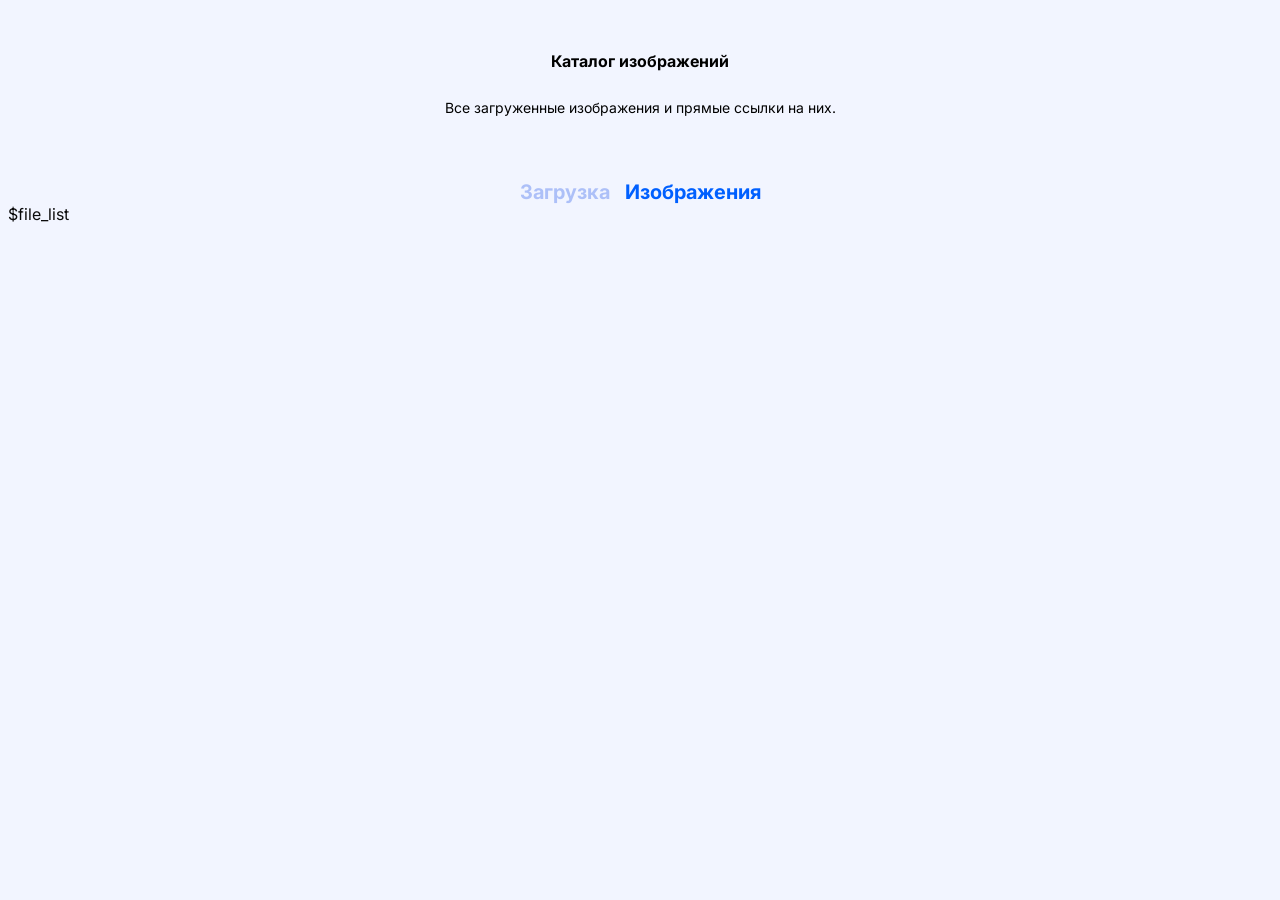
==== templates/images.html @ a7ace44b "Image storage service: FastAPI backend, Nginx, Docker Compose - Upload JPG/PNG/GIF up to 5 MB with P" ====
<!DOCTYPE html>
<html lang="ru">

<head>
    <meta charset="UTF-8">
    <meta name="viewport" content="width=device-width, initial-scale=1.0">
    <title>Каталог изображений — Сервер картинок</title>
    <link rel="stylesheet" href="/static/css/reset.css">
    <link rel="preconnect" href="https://fonts.googleapis.com">
    <link rel="preconnect" href="https://fonts.gstatic.com" crossorigin>
    <link
        href="https://fonts.googleapis.com/css2?family=Inter:ital,opsz,wght@0,14..32,100..900;1,14..32,100..900&display=swap"
        rel="stylesheet">
    <link rel="stylesheet" href="/static/css/style.css">
</head>

<body>
    <section class="upload__intro">
        <h2 class="upload__title"><a class="upload__home" href="/">Каталог изображений</a></h2>
        <p class="upload__description">Все загруженные изображения и прямые ссылки на них.</p>
    </section>
    <nav class="upload__tabs">
        <a class="upload__tab" href="/upload">Загрузка</a>
        <a class="upload__tab upload__tab--active" href="/images/">Изображения</a>
    </nav>
    <section id="file-list-wrapper">
        $file_list
    </section>
    <script src="/static/js/images.js"></script>
</body>

</html>
---- static/css/style.css ----
/* Based on the project HTML template (image-hosting). */
:root {
    --accent: rgb(0, 96, 255);
    --accent-hover: rgb(105, 141, 250);
    --accent-muted: rgb(173, 192, 248);
    --page-light: #F2F5FF;
    --page-dark: #151515;
    --error: #d93025;
    --success: #188038;
}

body {
    background-color: var(--page-light);
    font-family: "Inter", sans-serif;
    color: rgb(11, 11, 11);
}

/* Home page */
.page-home {
    background-color: var(--page-dark);
    color: rgb(255, 255, 255);
}

.header {
    display: flex;
    flex-direction: column;
    align-items: center;
    padding: 30px 16px 0;
    text-align: center;
}

.header__title {
    font-size: 16px;
    max-width: 700px;
}

.header__text {
    padding-top: 4px;
    font-size: 14px;
    max-width: 520px;
}

.header__button {
    display: flex;
    justify-content: center;
    flex-wrap: wrap;
    gap: 12px;
    padding: 40px 16px 0;
}

.header__button-btn {
    display: inline-flex;
    align-items: center;
    justify-content: center;
    text-transform: uppercase;
    text-decoration: none;
    padding: 12px 16px;
    font-size: 12px;
    background-color: var(--accent);
    color: rgb(255, 255, 255);
    min-width: 160px;
    height: 40px;
    border: none;
    border-radius: 7px;
    cursor: pointer;
}

.header__button-btn:hover {
    background-color: var(--accent-hover);
}

.header__button-btn--outline {
    background-color: transparent;
    border: 1px solid var(--accent);
}

.hero {
    display: flex;
    justify-content: center;
    margin-top: 60px;
    padding: 0 16px 40px;
}

.hero__img {
    display: none;
}

.hero__img.is-visible {
    display: block;
}

.img {
    width: 426px;
    height: 559px;
    object-fit: cover;
}

/* Upload and catalog pages */
.upload__intro {
    display: flex;
    flex-direction: column;
    align-items: center;
    padding: 30px 16px 0;
    text-align: center;
    color: black;
}

.upload__home {
    color: inherit;
    text-decoration: none;
}

.upload__title {
    font-size: 16px;
    max-width: 700px;
}

.upload__description {
    font-size: 14px;
    max-width: 400px;
}

.upload__tabs {
    display: flex;
    justify-content: center;
    align-items: center;
    gap: 15px;
    padding-top: 50px;
}

.upload__tab {
    all: unset;
    cursor: pointer;
    font-size: 20px;
    font-weight: bold;
    color: var(--accent-muted);
}

.upload__tab--active {
    color: var(--accent);
}

.upload__tab:hover {
    color: var(--accent-hover);
}

.upload__form {
    display: flex;
    flex-direction: column;
    align-items: center;
    padding: 50px 16px 0;
}

.upload__dropzone {
    border: 2px dashed var(--accent);
    border-radius: 12px;
    width: 540px;
    max-width: 100%;
    min-height: 233px;
    padding-bottom: 24px;
    text-align: center;
    transition: background-color 0.2s ease;
}

.upload__dropzone--active {
    background-color: rgba(0, 96, 255, 0.08);
}

.upload__icon {
    display: flex;
    justify-content: center;
    align-items: center;
    padding-top: 33px;
}

.upload__promt {
    padding-top: 24px;
    color: rgb(11, 11, 11);
}

.upload__info {
    padding-top: 12px;
    font-size: 14px;
    color: var(--accent-muted);
}

.upload__button {
    display: flex;
    flex-direction: column;
    align-items: center;
    gap: 12px;
    padding-top: 30px;
    padding-bottom: 30px;
    width: 540px;
    max-width: 100%;
}

.upload__file-input {
    position: absolute;
    width: 1px;
    height: 1px;
    opacity: 0;
}

.upload__button-btn {
    display: flex;
    align-items: center;
    justify-content: center;
    cursor: pointer;
    color: rgb(255, 255, 255);
    width: 100%;
    height: 40px;
    border-radius: 7px;
    background-color: var(--accent);
    border: none;
}

.upload__button-btn:hover {
    background-color: var(--accent-hover);
}

.upload__file-input:focus-visible + .upload__button-btn {
    outline: 2px solid var(--accent-hover);
    outline-offset: 2px;
}

/* Submit button is only needed when JavaScript is disabled. */
.js .upload__submit {
    display: none;
}

.upload__message {
    width: 540px;
    max-width: 100%;
    min-height: 21px;
    font-size: 14px;
    text-align: center;
}

.upload__message--error {
    color: var(--error);
}

.upload__message--success {
    color: var(--success);
}

.upload__container {
    display: flex;
    flex-direction: column;
    align-items: center;
    padding: 20px 16px 0;
    margin-bottom: 159px;
}

.upload__group {
    display: flex;
    flex-direction: column;
    width: 540px;
    max-width: 100%;
}

.upload__title-current {
    color: black;
    padding-bottom: 10px;
    font-size: 16px;
    text-align: left;
}

.upload__label {
    display: flex;
    align-items: center;
    justify-content: space-between;
    gap: 12px;
    width: 100%;
    height: 62px;
    border: 1px solid var(--accent);
    border-radius: 12px;
    padding: 0 16px;
    background-color: white;
}

.upload__input {
    flex-grow: 1;
    min-width: 0;
    border: none;
    outline: none;
    font-size: 14px;
    background-color: transparent;
    color: black;
}

.upload__copy {
    flex-shrink: 0;
    width: 70px;
    height: 30px;
    border-radius: 12px;
    border: none;
    background-color: var(--accent);
    color: white;
    font-size: 12px;
    cursor: pointer;
}

.upload__copy:disabled {
    background-color: var(--accent-muted);
    cursor: default;
}

/* Image catalog table */
.file-list-container {
    max-width: 800px;
    margin: 0 auto 292px;
    padding: 20px 16px;
}

.file-list-empty {
    padding-top: 50px;
    text-align: center;
}

.file-list-header,
.file-list-item {
    display: flex;
    justify-content: space-between;
    align-items: center;
    gap: 12px;
    padding: 10px 0;
    border-bottom: 1px solid #eef0f5;
}

.file-list-item:last-child {
    border-bottom: none;
}

.file-list-header {
    color: #8a96b1;
    font-size: 14px;
    font-weight: 500;
}

.file-col {
    display: flex;
    align-items: center;
    min-width: 0;
}

.file-col-name {
    flex-basis: 35%;
}

.file-col-url {
    flex-basis: 50%;
    font-size: 14px;
}

.file-col-url a {
    color: #555;
    overflow: hidden;
    text-overflow: ellipsis;
    white-space: nowrap;
}

.file-col-delete {
    flex-basis: 10%;
    justify-content: center;
}

.file-icon {
    flex-shrink: 0;
    margin-right: 15px;
}

.delete-img {
    width: 32px;
    height: 32px;
}

.file-name {
    color: #333;
    font-weight: 500;
    max-width: 200px;
    white-space: nowrap;
    overflow: hidden;
    text-overflow: ellipsis;
}

.delete-btn {
    background: transparent;
    border: none;
    border-radius: 50%;
    cursor: pointer;
    display: flex;
    align-items: center;
    justify-content: center;
    padding: 0;
    transition: opacity 0.2s ease;
}

.delete-btn:hover,
.delete-btn:disabled {
    opacity: 0.7;
}

@media (max-width: 600px) {
    .img {
        width: 100%;
        height: auto;
        aspect-ratio: 426 / 559;
    }

    .file-col-name {
        flex-basis: 40%;
    }

    .file-col-url {
        flex-basis: 45%;
    }
}
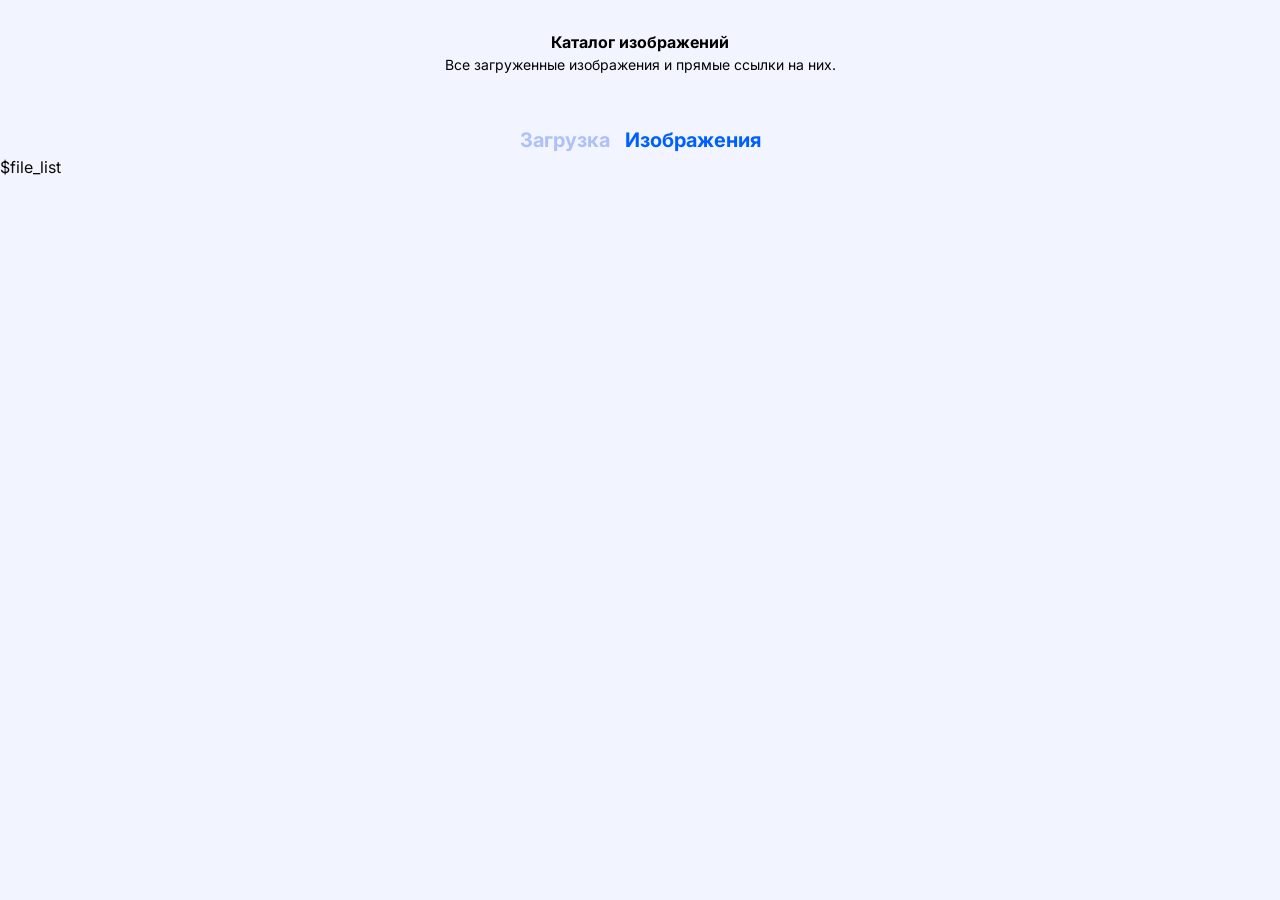
==== commit c87ffd1c: "Убрать JavaScript и лишние комментарии - Страницы работают на HTML и CSS без JavaScript: загрузка   " ====
--- a/templates/images.html
+++ b/templates/images.html
@@ -5,6 +5,7 @@
     <meta charset="UTF-8">
     <meta name="viewport" content="width=device-width, initial-scale=1.0">
     <title>Каталог изображений — Сервер картинок</title>
+    <link rel="icon" href="data:,">
     <link rel="stylesheet" href="/static/css/reset.css">
     <link rel="preconnect" href="https://fonts.googleapis.com">
     <link rel="preconnect" href="https://fonts.gstatic.com" crossorigin>
@@ -26,7 +27,6 @@
     <section id="file-list-wrapper">
         $file_list
     </section>
-    <script src="/static/js/images.js"></script>
 </body>
 
 </html>
--- a/static/css/style.css
+++ b/static/css/style.css
@@ -1,4 +1,3 @@
-/* Based on the project HTML template (image-hosting). */
 :root {
     --accent: rgb(0, 96, 255);
     --accent-hover: rgb(105, 141, 250);
@@ -15,7 +14,6 @@
     color: rgb(11, 11, 11);
 }
 
-/* Home page */
 .page-home {
     background-color: var(--page-dark);
     color: rgb(255, 255, 255);
@@ -95,7 +93,6 @@
     object-fit: cover;
 }
 
-/* Upload and catalog pages */
 .upload__intro {
     display: flex;
     flex-direction: column;
@@ -152,18 +149,19 @@
 }
 
 .upload__dropzone {
+    display: block;
     border: 2px dashed var(--accent);
     border-radius: 12px;
     width: 540px;
     max-width: 100%;
     min-height: 233px;
-    padding-bottom: 24px;
+    padding: 0 16px 24px;
     text-align: center;
-    transition: background-color 0.2s ease;
-}
-
-.upload__dropzone--active {
-    background-color: rgba(0, 96, 255, 0.08);
+    cursor: pointer;
+}
+
+.upload__dropzone:hover {
+    background-color: rgba(0, 96, 255, 0.05);
 }
 
 .upload__icon {
@@ -174,11 +172,13 @@
 }
 
 .upload__promt {
+    display: block;
     padding-top: 24px;
     color: rgb(11, 11, 11);
 }
 
 .upload__info {
+    display: block;
     padding-top: 12px;
     font-size: 14px;
     color: var(--accent-muted);
@@ -196,10 +196,25 @@
 }
 
 .upload__file-input {
-    position: absolute;
-    width: 1px;
-    height: 1px;
-    opacity: 0;
+    width: 100%;
+    max-width: 360px;
+    margin-top: 20px;
+    padding: 8px;
+    border: 1px solid var(--accent-muted);
+    border-radius: 7px;
+    background-color: white;
+    font-size: 14px;
+    cursor: pointer;
+}
+
+.upload__file-input::file-selector-button {
+    margin-right: 12px;
+    padding: 6px 12px;
+    border: none;
+    border-radius: 7px;
+    background-color: var(--accent);
+    color: white;
+    cursor: pointer;
 }
 
 .upload__button-btn {
@@ -217,16 +232,6 @@
 
 .upload__button-btn:hover {
     background-color: var(--accent-hover);
-}
-
-.upload__file-input:focus-visible + .upload__button-btn {
-    outline: 2px solid var(--accent-hover);
-    outline-offset: 2px;
-}
-
-/* Submit button is only needed when JavaScript is disabled. */
-.js .upload__submit {
-    display: none;
 }
 
 .upload__message {
@@ -291,23 +296,27 @@
 }
 
 .upload__copy {
+    display: flex;
+    align-items: center;
+    justify-content: center;
     flex-shrink: 0;
-    width: 70px;
+    width: 80px;
     height: 30px;
     border-radius: 12px;
-    border: none;
     background-color: var(--accent);
     color: white;
     font-size: 12px;
-    cursor: pointer;
-}
-
-.upload__copy:disabled {
-    background-color: var(--accent-muted);
-    cursor: default;
-}
-
-/* Image catalog table */
+    text-decoration: none;
+}
+
+.upload__copy:hover {
+    background-color: var(--accent-hover);
+}
+
+.upload__copy--hidden {
+    display: none;
+}
+
 .file-list-container {
     max-width: 800px;
     margin: 0 auto 292px;
@@ -397,8 +406,7 @@
     transition: opacity 0.2s ease;
 }
 
-.delete-btn:hover,
-.delete-btn:disabled {
+.delete-btn:hover {
     opacity: 0.7;
 }
 
